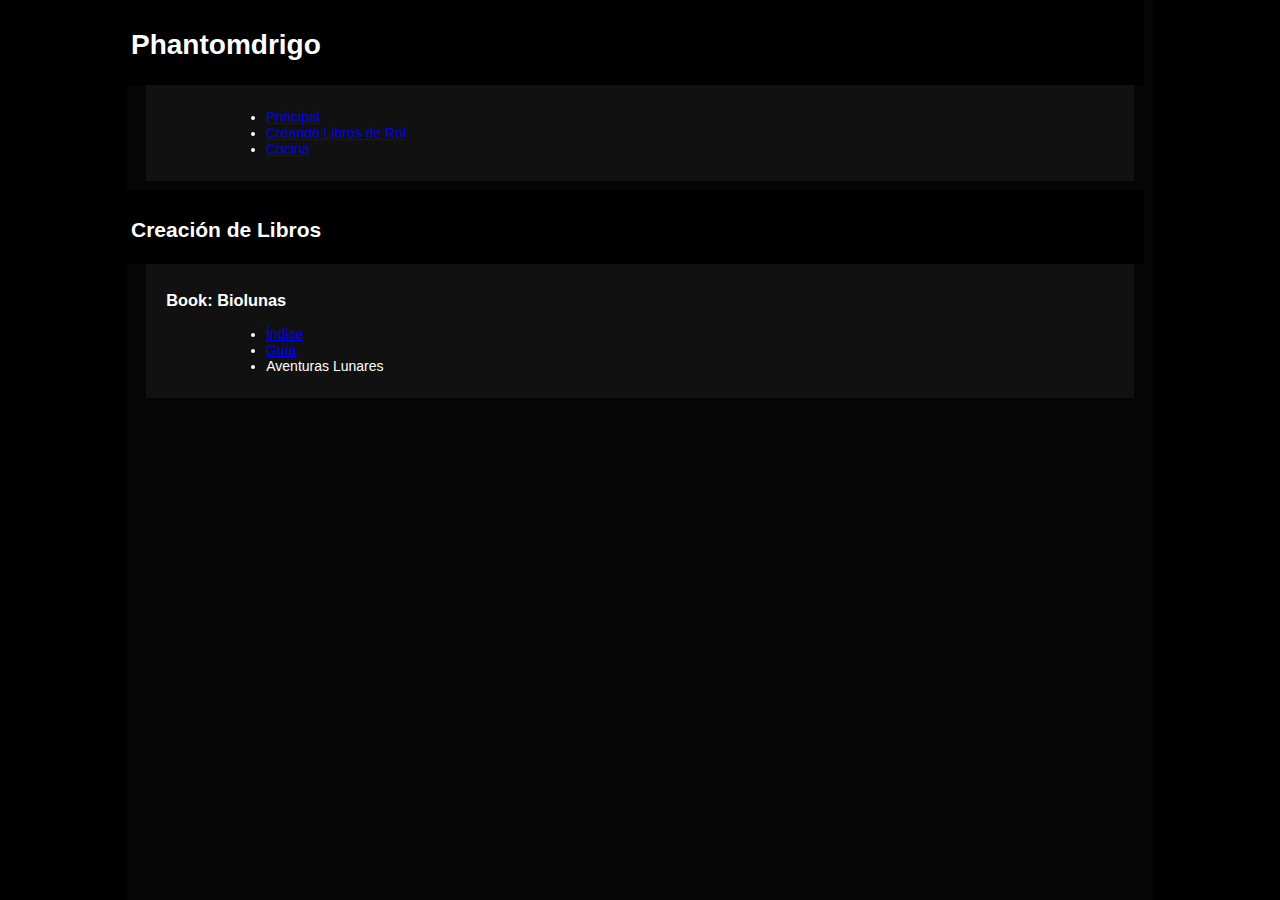
==== biolunas/index.html @ 9a8afa2a "Add files via upload" ====
<html>
<head><meta charset="UTF-8">
<title>Book: Biolunas</title>
<meta name="viewport" content="width=device-width, user-scalable=no, initial-scale=1.0, maximum-scale=1.0, minimum-scale=1.0">
<link rel="shortcut icon" href="../image/icon.png">
<link rel="stylesheet" type="text/css" href="../css/general.css">

</head>
<body>

<header>
<h1>Phantomdrigo</h1>
</header>
<section>
<ul>
<li><a href="../index.html">Principal</a></li>
<li><a href="../book.html">Creando Libros de Rol</a></li>
<li><a href="../cook.html">Cocina</a></li>
</ul>
</section>
<header>
<h2>Creación de Libros</h2>
</header>
<section>
<h3>Book: Biolunas</h3>
<ul>
<li><a href="index.html">Índice</a></li>
<li><a href="guide.html">Guía</a></li>
<li>Aventuras Lunares</li>
</ul>
</section>
<div style="clear:both"></div>
</html>
---- css/general.css ----
html{background-color:#000;}
body{
font-family:ans-serif, arial;
font-size:14px;
text-align: justify;
color:white;
background-color:#050505;
position:relative;
padding:10px;
padding-top:0px;
max-width:1008;
border:0px solid #ccc;
margin:auto;
margin-top:0px;
}
header{
background-color:#000;
padding:5px;
padding-top:10px;
margin:-10px;
margin-top:0px;
margin-bottom:0px;
width:100%;float: left;
position:relative;
}
section{
background-color:#999;
background:#111 url('image/rayas.png');
position:relative;	
float: left;
border-top:#000000 solid 0px;
border-bottom:#666666 solid 0px;
width:94%;
margin-left:1%;margin-bottom:10px;
padding-top:10px;
padding-left:2%;
padding-right:2%;
padding-bottom:10px;
}
article{
	background: #222;
	width:90%;
	padding:1% 5%;
	margin-bottom:4px;
	}
ul{
padding-left:100px;
}
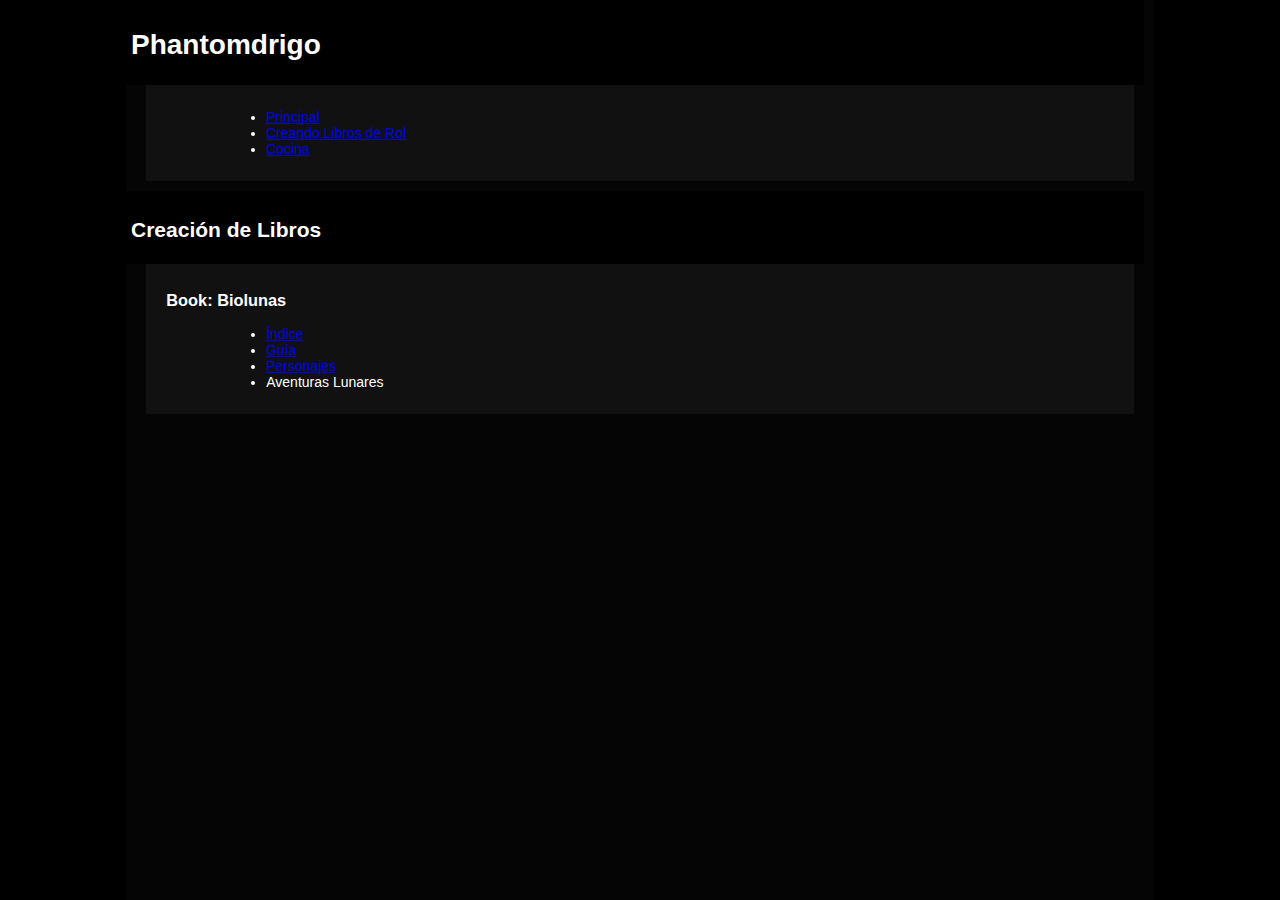
==== commit 9cba725a: "Update index.html" ====
--- a/biolunas/index.html
+++ b/biolunas/index.html
@@ -26,8 +26,9 @@
 <ul>
 <li><a href="index.html">Índice</a></li>
 <li><a href="guide.html">Guía</a></li>
+<li><a href="characters.html">Personajes</a></li>
 <li>Aventuras Lunares</li>
 </ul>
 </section>
 <div style="clear:both"></div>
-</html>+</html>
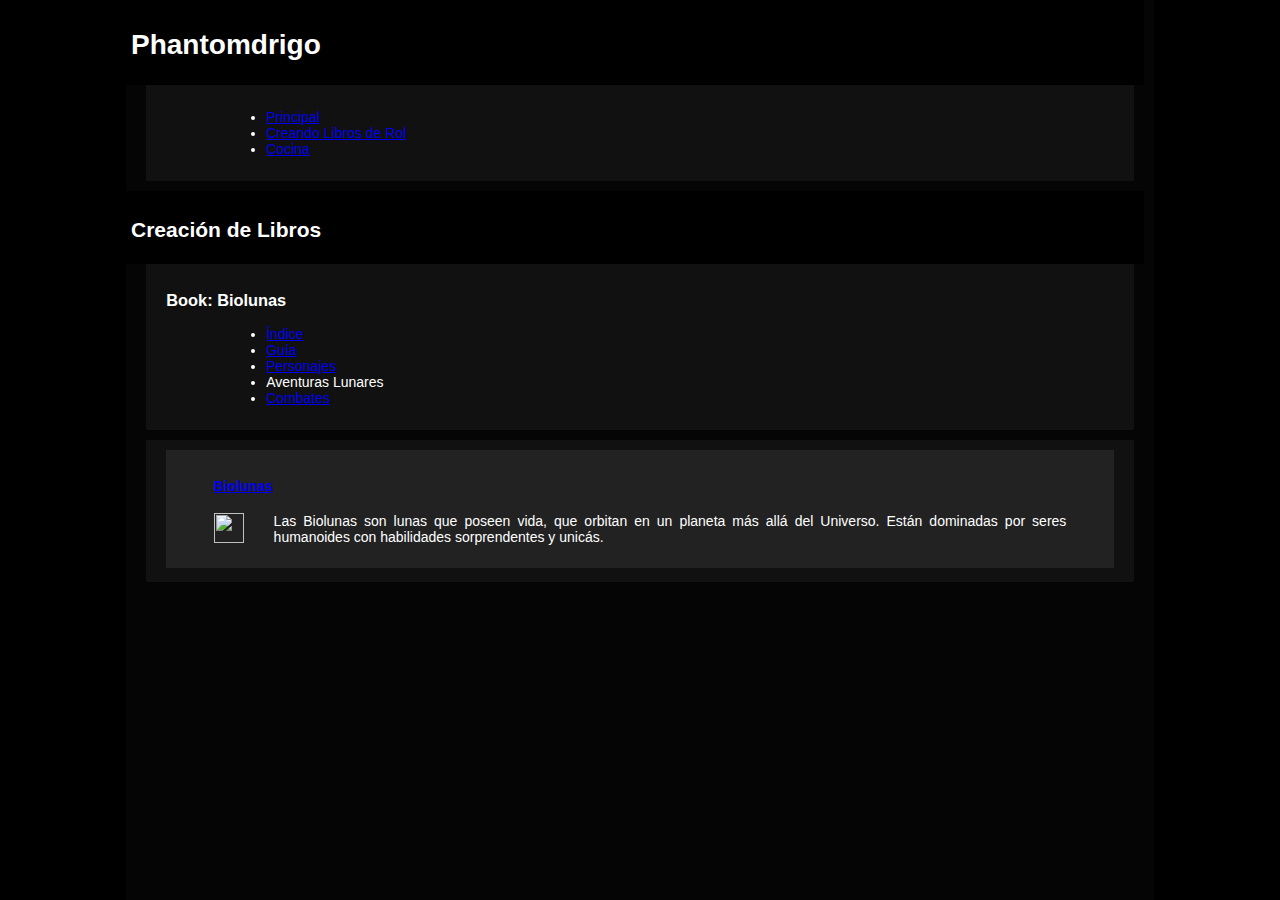
==== commit 4a9da773: "Update index.html" ====
--- a/biolunas/index.html
+++ b/biolunas/index.html
@@ -28,7 +28,15 @@
 <li><a href="guide.html">Guía</a></li>
 <li><a href="characters.html">Personajes</a></li>
 <li>Aventuras Lunares</li>
+<li><a href="combat.html">Combates</a></li>
 </ul>
+</section>
+<section>
+<article>
+<h4><a href="biolunas/index.html">Biolunas</a></h4>
+<img style="position:relative;margin:auto;float:left; margin:0px 30px 0px 0px;" width=30 src="../image/trajemini.png"/>
+<p>Las Biolunas son lunas que poseen vida, que orbitan en un planeta más allá del Universo. Están dominadas por seres humanoides con habilidades sorprendentes y unicás. </p>
+</article>
 </section>
 <div style="clear:both"></div>
 </html>
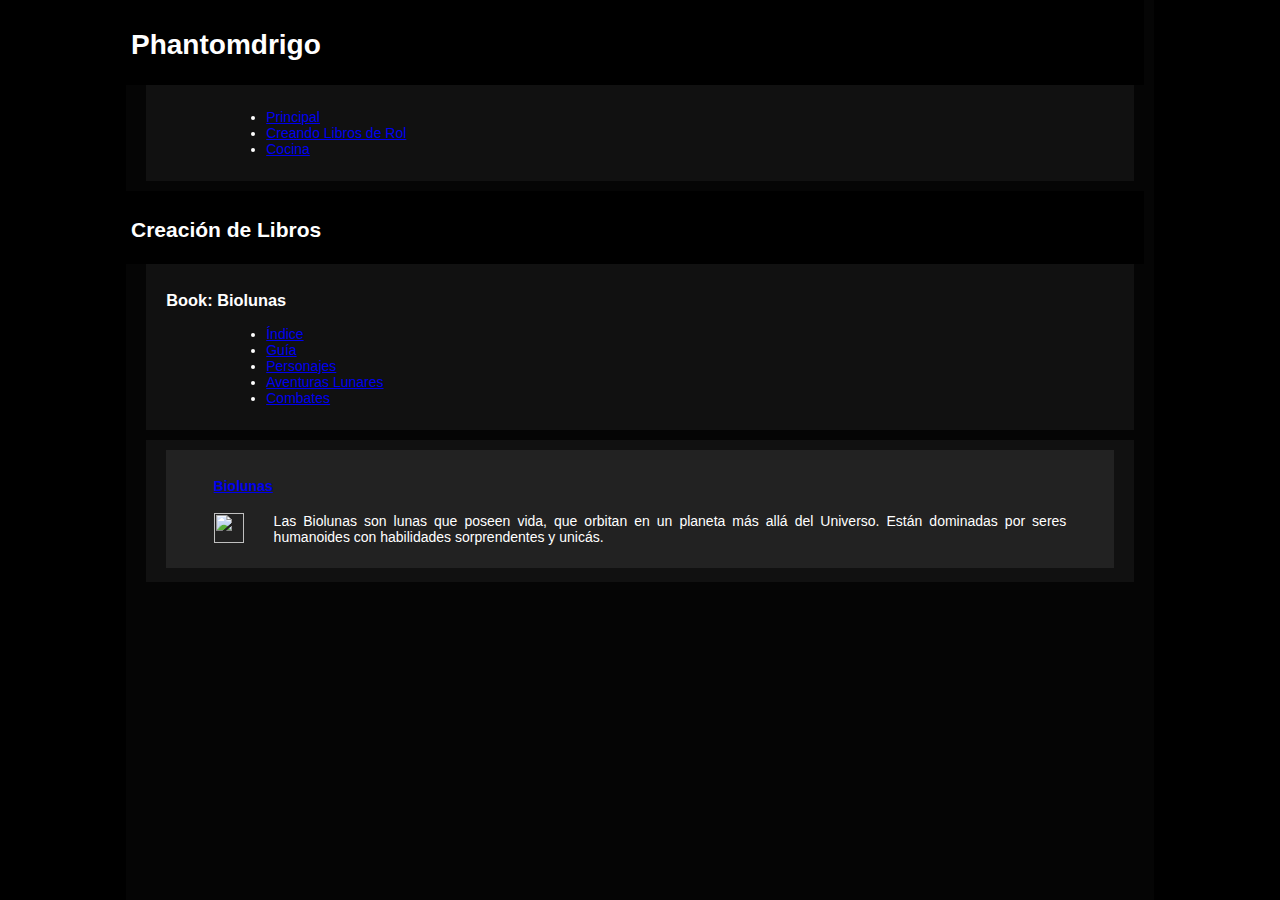
==== commit d82dbdcb: "Update index.html" ====
--- a/biolunas/index.html
+++ b/biolunas/index.html
@@ -27,7 +27,7 @@
 <li><a href="index.html">Índice</a></li>
 <li><a href="guide.html">Guía</a></li>
 <li><a href="characters.html">Personajes</a></li>
-<li>Aventuras Lunares</li>
+<li><a href="aventure.html">Aventuras Lunares</a></li>
 <li><a href="combat.html">Combates</a></li>
 </ul>
 </section>
